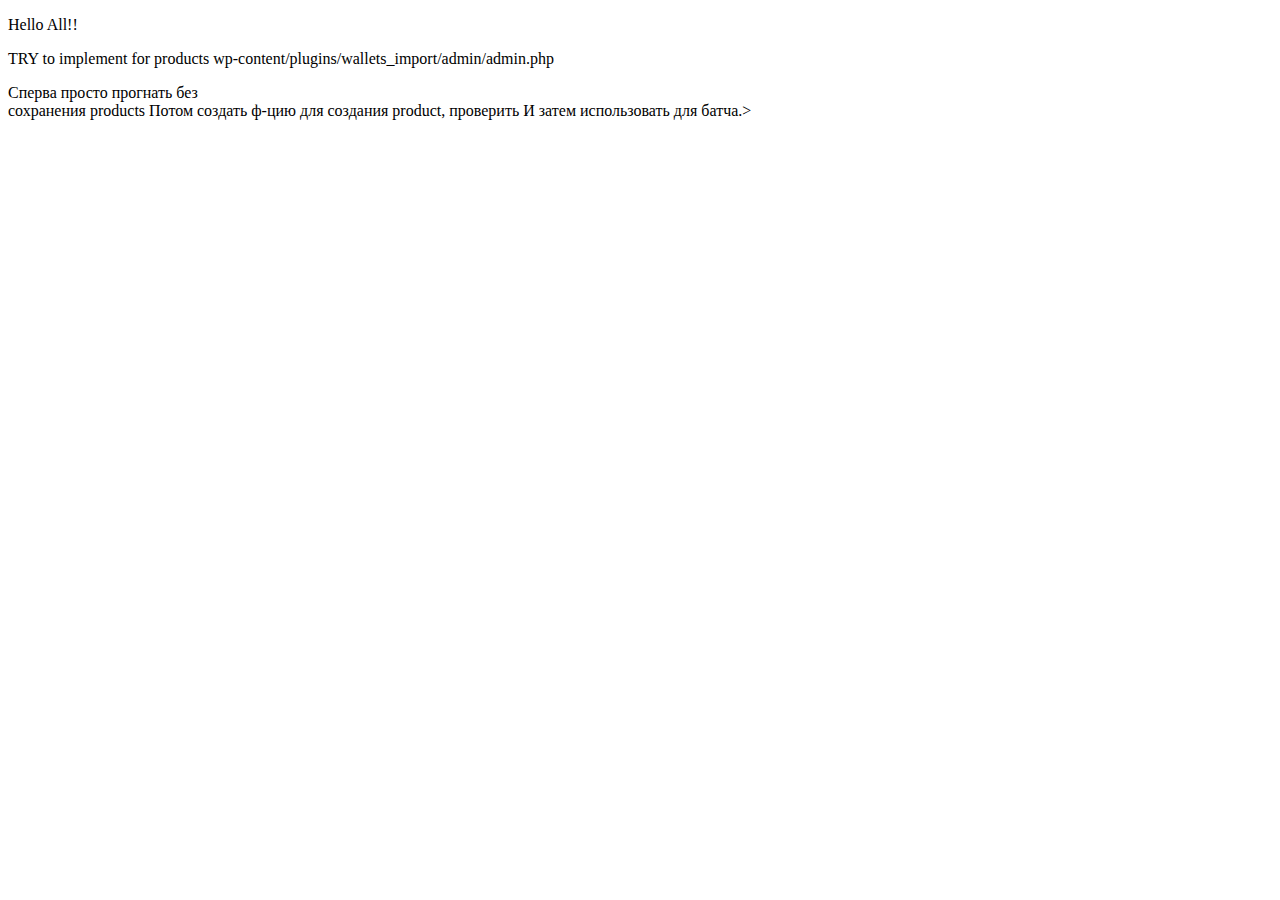
==== html/index.html @ c9022523 "Initial commit" ====
<!DOCTYPE html>
<html lang="en">

<head>
    <meta charset="UTF-8">
    <meta name="viewport" content="width=device-width, initial-scale=1.0">
    <title>Document</title>
</head>

<body>
    
    <p>Hello All!!</p>
    <p>TRY to implement for products
        wp-content/plugins/wallets_import/admin/admin.php</p>
    <p>Сперва просто прогнать без<br /> сохранения products
        Потом создать ф-цию для создания product, проверить
        И затем использовать для батча.></p>

</body>

</html>
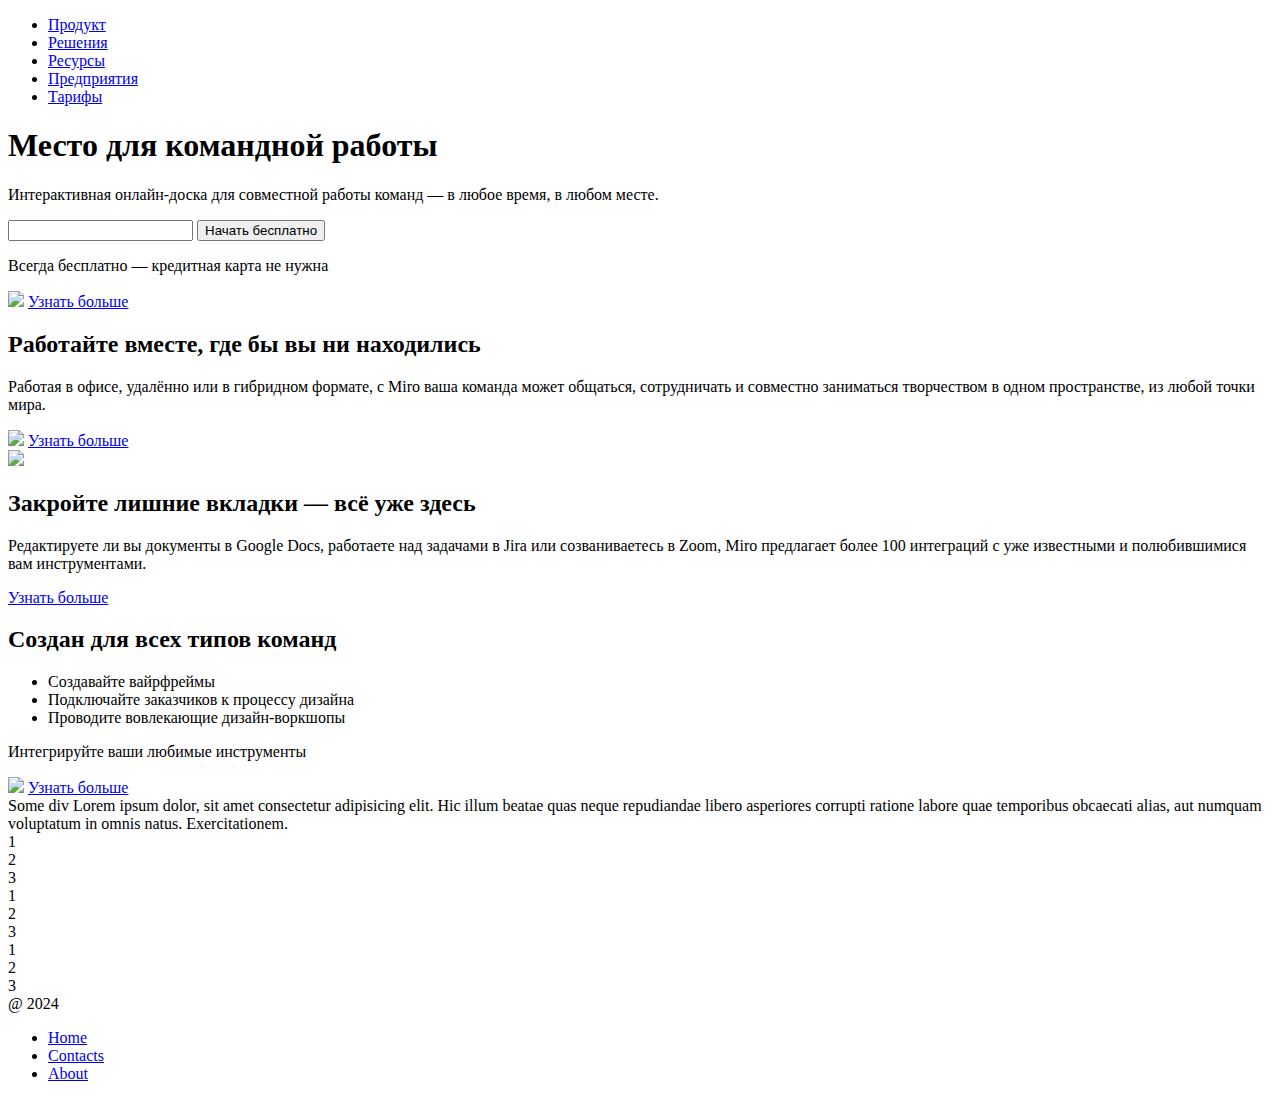
==== commit be75cfae: "add html elemens and styles according to mokeup" ====
--- a/html/index.html
+++ b/html/index.html
@@ -4,17 +4,138 @@
 <head>
     <meta charset="UTF-8">
     <meta name="viewport" content="width=device-width, initial-scale=1.0">
-    <title>Document</title>
+    <title>First less</title>
+
+    <link rel="stylesheet" href="./style.css" <link rel="preconnect" href="https://fonts.googleapis.com">
+    <link rel="preconnect" href="https://fonts.gstatic.com" crossorigin>
+    <link
+        href="https://fonts.googleapis.com/css2?family=Roboto:ital,wght@0,100;0,300;0,400;0,500;0,700;0,900;1,100;1,300;1,400;1,500;1,700;1,900&display=swap"
+        rel="stylesheet">
+
 </head>
 
 <body>
-    
-    <p>Hello All!!</p>
-    <p>TRY to implement for products
-        wp-content/plugins/wallets_import/admin/admin.php</p>
-    <p>Сперва просто прогнать без<br /> сохранения products
-        Потом создать ф-цию для создания product, проверить
-        И затем использовать для батча.></p>
+
+    <header>
+        <nav>
+            <ul>
+                <li><a href="#">Продукт</a></li>
+                <li><a href="#">Решения</a></li>
+                <li><a href="#">Ресурсы</a></li>
+                <li><a href="#">Предприятия</a></li>
+                <li><a href="#">Тарифы</a></li>
+            </ul>
+        </nav>
+    </header>
+
+    <main>
+
+        <section>
+
+            <h1 class="section-header">Место для командной работы</h1>
+
+            <p class="section-description hero">Интерактивная онлайн-доска для совместной работы команд — в любое время,
+                в
+                любом
+                месте.</p>
+
+
+
+            <form action="" class="heroForm">
+                <input type="email" name="email" id="email" />
+                <button id="heroButton" class="testb testb2">Начать бесплатно</button>
+            </form>
+            <p>Всегда бесплатно — кредитная карта не нужна</p>
+            <img src="./images/image1.png" id="heroImg" />
+            <a href="#" class="more">Узнать больше</a>
+
+        </section>
+
+        <section>
+
+            <h2 class="section-header">Работайте вместе, где бы вы ни находились</h2>
+
+            <p class="section-description">Работая в офисе, удалённо или в гибридном формате, с Miro ваша команда может
+                общаться, сотрудничать и совместно
+                заниматься творчеством в одном пространстве, из любой точки мира.</p>
+
+            <img src="./images/image2.png" />
+
+            <a href="#" class="more">Узнать больше</a>
+
+        </section>
+
+        <section>
+
+            <img src="./images/image3.png" />
+
+            <h2 class="section-header">Закройте лишние вкладки — всё уже здесь</h2>
+
+            <p class="section-description">Редактируете ли вы документы в Google Docs, работаете над задачами в Jira или
+                созваниваетесь в Zoom, Miro предлагает
+                более 100 интеграций с уже известными и полюбившимися вам инструментами.</p>
+
+
+
+            <a href="#" class="more">Узнать больше</a>
+
+        </section>
+
+
+        <section>
+            <h2 class="section-header">Создан для всех типов команд</h2>
+
+            <ul class="sectionList">
+                <li>Создавайте вайрфреймы</li>
+                <li>Подключайте заказчиков к процессу дизайна</li>
+                <li>Проводите вовлекающие дизайн-воркшопы</li>
+
+            </ul>
+
+            <p class="section-description">Интегрируйте ваши любимые инструменты</p>
+            <img src="./images/image5.png" />
+
+            <a href="#" class="more">Узнать больше</a>
+
+        </section>
+
+
+        <div class="experimantal" id="exper"><span class="testww">Some div
+                Lorem ipsum dolor, sit amet consectetur adipisicing elit. Hic illum beatae quas neque repudiandae libero
+                asperiores corrupti ratione labore quae temporibus obcaecati alias, aut numquam voluptatum in omnis
+                natus.
+                Exercitationem.
+            </span></div>
+
+        <section class="static">
+            <div class="cl1">1</div>
+            <div class="cl2">2</div>
+            <div class="cl3">3</div>
+        </section>
+        <section class="relative">
+            <div class="cl1">1</div>
+            <div class="cl2">2</div>
+            <div class="cl3">3</div>
+        </section>
+
+        <section class="absolute">
+            <div class="cl1">1</div>
+            <div class="cl2">2</div>
+            <div class="cl3">3</div>
+        </section>
+
+       
+    </main>
+    <footer>
+        @ 2024
+        <nav>
+            <ul class="footer-menu">
+                <li><a href="#">Home</a></li>
+                <li><a href="#">Contacts</a></li>
+                <li><a href="#">About</a></li>
+            </ul>
+        </nav>
+    </footer>
 
 </body>
 
